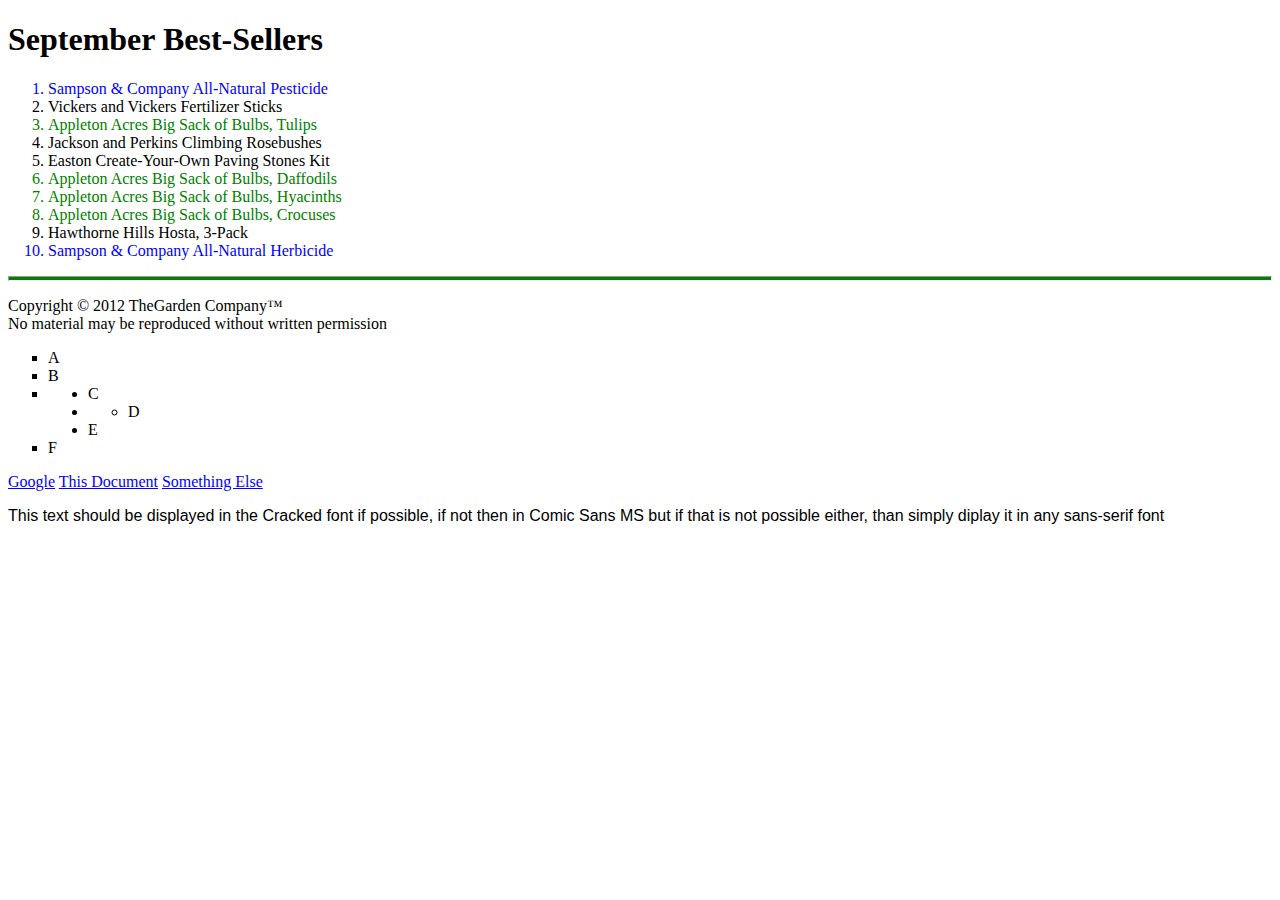
==== csf205/lab02/index.html @ a4f64fc7 "CSF205 lab02" ====
<!DOCTYPE HTML>
<html lang="en-gb">
    <head>
        <title>The Garden Company</title>
        <style>
            hr {color: green; background-color: green; height: 3px;}
            .appleton {color: green}
            .sampson {color: blue}
            .box { width: 100px; float: left; margin: 0 10px 30px 0; }
            .red { color: red; background: pink; }
            .blue { color: blue; background: lightblue; }
            .green { color: green; background: lightgreen; }
            .border { border: 5px solid black; }
        </style>
        <link rel="stylesheet" href="default.css" />
    </head>
    <body>
        <h1>September Best-Sellers</h1>
        <ol>
            <li class="sampson">Sampson &amp; Company All-Natural Pesticide</li>
            <li>Vickers and Vickers Fertilizer Sticks</li>
            <li class="appleton">Appleton Acres Big Sack of Bulbs, Tulips</li>
            <li>Jackson and Perkins Climbing Rosebushes</li>
            <li>Easton Create-Your-Own Paving Stones Kit</li>
            <li class="appleton">Appleton Acres Big Sack of Bulbs, Daffodils</li>
            <li class="appleton">Appleton Acres Big Sack of Bulbs, Hyacinths</li>
            <li class="appleton">Appleton Acres Big Sack of Bulbs, Crocuses</li>
            <li>Hawthorne Hills Hosta, 3-Pack</li>
            <li class="sampson">Sampson &amp; Company All-Natural Herbicide</li>
        </ol>
        <hr>
        <p>Copyright &copy; 2012 TheGarden Company&trade;<br>No material may be reproduced without written permission</p>

        <ul>
            <li>A</li>
            <li>B</li>
            <li><ul>
                <li>C</li>
                <li><ul>
                    <li>D</li>
                </ul></li>
                <li>E</li>
            </ul></li>
            <li>F</li>
        </ul>
    
        <a href="https://google.com">Google</a>
        <a href="index.html">This Document</a>
        <a href="nonexisting.html">Something Else</a>
        <p class="cracked">This text should be displayed in the Cracked font if possible, if not then in Comic Sans MS but if that is not possible either, than simply diplay it in any sans-serif font</p>
    </body>
</html>
---- csf205/lab02/default.css ----
hr {color: green; background-color: green; height: 3px;}
ul {list-style-type: square}
ul ul {list-style-type: disc}
ul ul ul {list-style-type: circle}
a:link {color: blue}
a:visited {color: green}
a:hover {color: lime}
a:active {color: red}
.cracked { font-family: "Cracked", "Comic Sans MS", sans-serif}
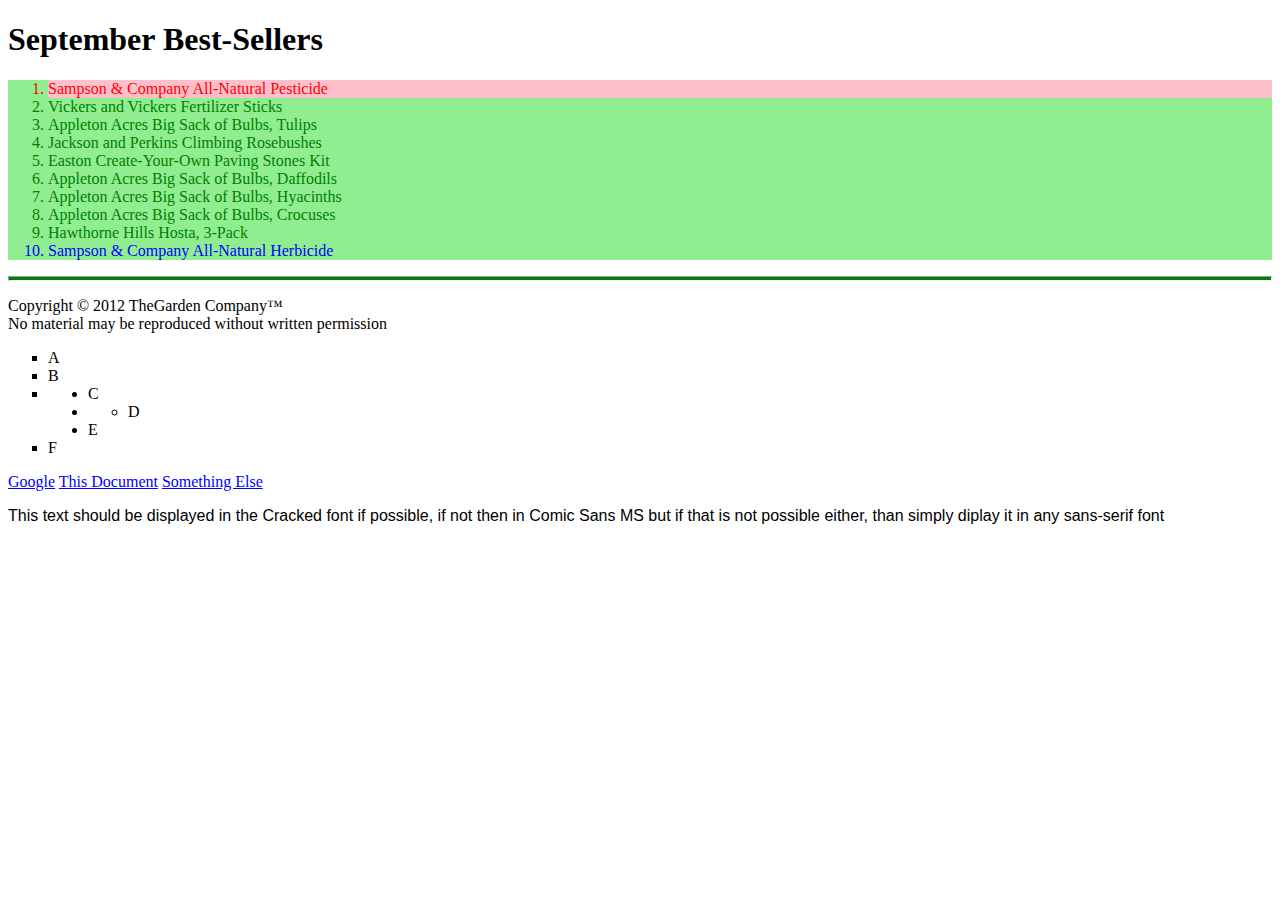
==== commit 16ccd6ff: "final corrections to lab3" ====
--- a/csf205/lab02/index.html
+++ b/csf205/lab02/index.html
@@ -16,8 +16,8 @@
     </head>
     <body>
         <h1>September Best-Sellers</h1>
-        <ol>
-            <li class="sampson">Sampson &amp; Company All-Natural Pesticide</li>
+        <ol class="green">
+            <li class="sampson red">Sampson &amp; Company All-Natural Pesticide</li>
             <li>Vickers and Vickers Fertilizer Sticks</li>
             <li class="appleton">Appleton Acres Big Sack of Bulbs, Tulips</li>
             <li>Jackson and Perkins Climbing Rosebushes</li>
